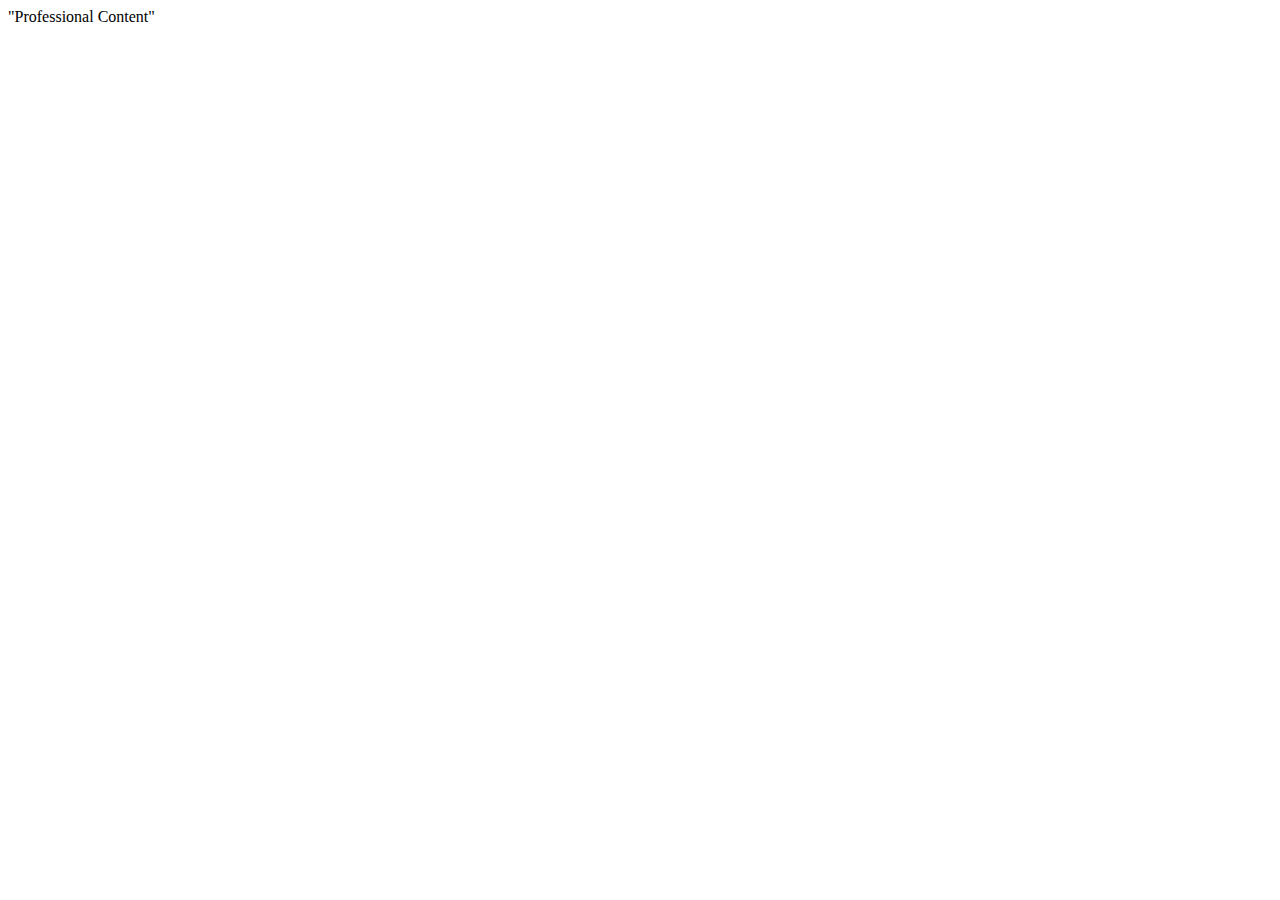
==== index.html @ d7f42cc4 "intial .html" ====
<!DOCTYPE html>
<html lang="en">
<head>
    <meta charset="UTF-8">
    <meta name="viewport" content="width=device-width, initial-scale=1.0">
    <meta http-equiv="X-UA-Compatible" content="ie=edge">
    <title>Derek Chee</title>
    
</head>
<body>
    "Professional Content"
</body>
</html>
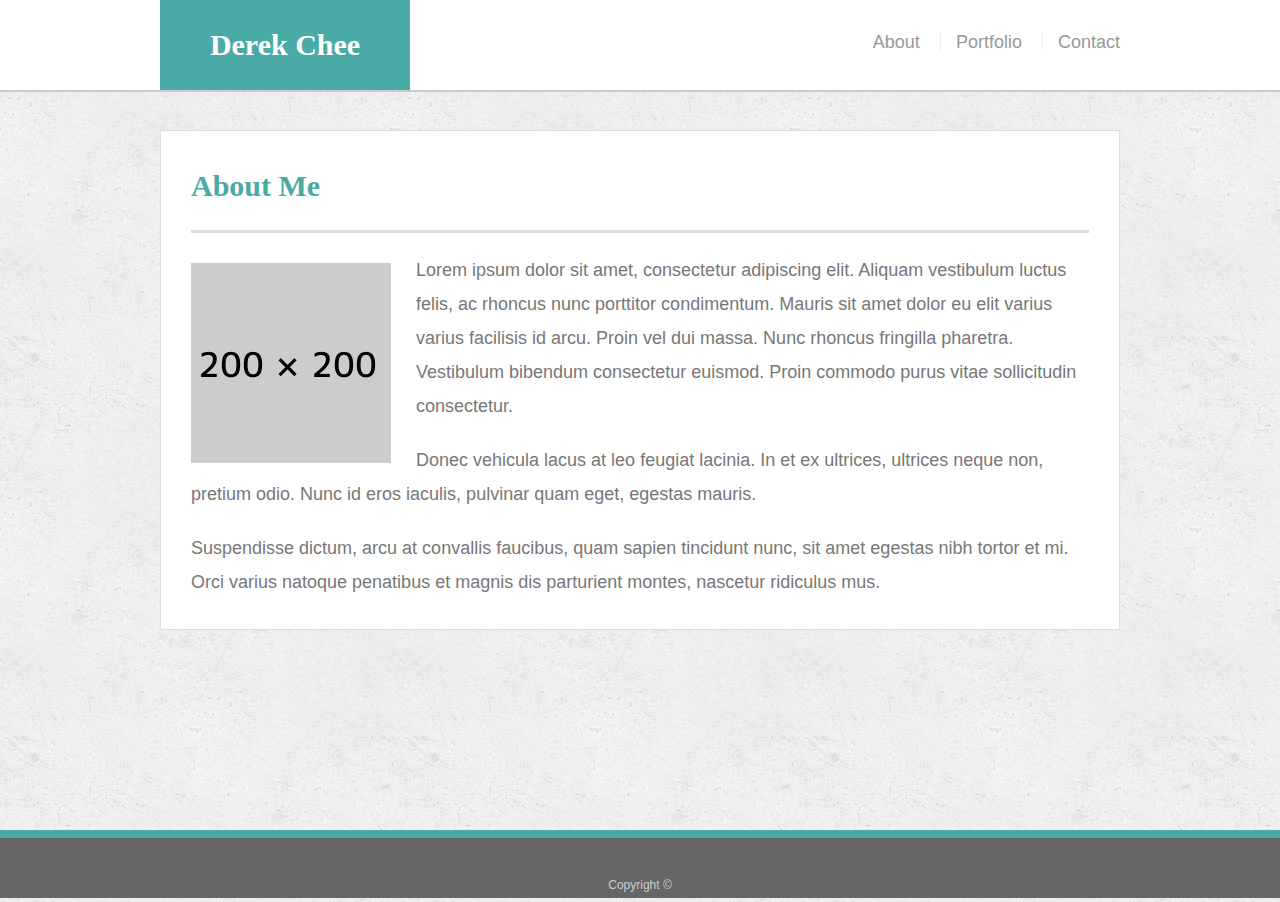
==== commit 7868cc0a: "added psychic game to portfolio" ====
--- a/index.html
+++ b/index.html
@@ -1,13 +1,48 @@
-<!DOCTYPE html>
-<html lang="en">
+<!doctype html>
+<html lang="en-us">
+
 <head>
-    <meta charset="UTF-8">
-    <meta name="viewport" content="width=device-width, initial-scale=1.0">
-    <meta http-equiv="X-UA-Compatible" content="ie=edge">
-    <title>Derek Chee</title>
-    
+  <meta charset="UTF-8">
+  <meta name="viewport" content="width=device-width, initial-scale=1.0">
+  <title>About | Derek</title>
+  <link rel="stylesheet" href="assets/css/reset.css">
+  <link rel="stylesheet" type="text/css" href="assets/css/style.css">
 </head>
+
 <body>
-    "Professional Content"
+
+  <header id="banner">
+    <div class="container">
+      <a href="index.html" id="logo">Derek Chee</a>
+      <nav>
+        <a href="index.html">About</a>
+        <a href="portfolio.html">Portfolio</a>
+        <a href="contact.html">Contact</a>
+      </nav>
+    </div>
+  </header>
+
+  <div id="main-container" class="container">
+    <section class="main-section">
+      <h1>About Me</h1>
+
+      <img src="assets/images/200x200.png" class="auth-image" alt="Your Name">
+
+      <p>Lorem ipsum dolor sit amet, consectetur adipiscing elit. Aliquam vestibulum luctus felis, ac rhoncus nunc porttitor condimentum. Mauris sit amet dolor eu elit varius varius facilisis id arcu. Proin vel dui massa. Nunc rhoncus fringilla pharetra. Vestibulum bibendum consectetur euismod. Proin commodo purus vitae sollicitudin consectetur.</p>
+
+      <p>Donec vehicula lacus at leo feugiat lacinia. In et ex ultrices, ultrices neque non, pretium odio. Nunc id eros iaculis, pulvinar quam eget, egestas mauris.</p>
+
+      <p>Suspendisse dictum, arcu at convallis faucibus, quam sapien tincidunt nunc, sit amet egestas nibh tortor et mi. Orci varius natoque penatibus et magnis dis parturient montes, nascetur ridiculus mus.</p>
+
+    </section>
+
+  </div>
+
+  <footer>
+    <div class="container">
+      Copyright &copy; 
+    </div>
+  </footer>
 </body>
-</html>+
+</html>
--- a/assets/css/style.css
+++ b/assets/css/style.css
@@ -0,0 +1,217 @@
+* {
+  box-sizing: border-box;
+}
+
+body {
+  font-family: Arial, "Helvetica Neue", Helvetica, sans-serif;
+  font-size: 18px;
+  line-height: 34px;
+  color: #777;
+  background: url("../images/concrete_seamless.png");
+}
+
+/* general */
+
+.container {
+  width: 100%;
+  max-width: 960px;
+  margin: 0 auto;
+  clear: both;
+}
+
+h1,
+h2,
+h3,
+p {
+  margin-bottom: 20px;
+}
+
+p:last-child {
+  margin-bottom: 0;
+}
+
+h1,
+h2,
+h3 {
+  font-family: Georgia, Times, "Times New Roman", serif;
+  font-weight: 700;
+  color: #4aaaa5;
+}
+
+h1 {
+  padding-bottom: 20px;
+  font-size: 30px;
+  line-height: 49px;
+  border-bottom: 3px solid #ddd;
+}
+
+h2,
+h3 {
+  font-size: 22px;
+}
+
+/* header */
+
+#banner {
+  position: fixed;
+  z-index: 99;
+  width: 100%;
+  margin: 0 0 30px;
+  overflow: auto;
+  color: #fff;
+  background: #fff;
+  border-bottom: 2px solid #ccc;
+}
+
+#logo {
+  float: left;
+  width: 250px;
+  height: 90px;
+  font-family: Georgia, Times, "Times New Roman", serif;
+  font-size: 30px;
+  font-weight: 700;
+  line-height: 90px;
+  color: #fff;
+  text-align: center;
+  text-decoration: none;
+  background: #4aaaa5;
+}
+
+nav {
+  float: right;
+  margin-top: 25px;
+}
+
+nav a {
+  display: inline-block;
+  padding-left: 15px;
+  margin-left: 15px;
+  line-height: 18px;
+  color: #999;
+  text-decoration: none;
+  border-left: 1px solid #efefef;
+}
+
+nav a:first-child {
+  border-left: 0 none;
+}
+
+/* footer */
+
+footer {
+  padding: 30px 0;
+  clear: both;
+  font-size: 12px;
+  color: #fff;
+  color: #ccc;
+  text-align: center;
+  background: #666;
+  border-top: 8px solid #4aaaa5;
+  height: 50px;
+}
+
+h3, h2 {
+  padding-bottom: 20px;
+  margin-bottom: 15px;
+  line-height: 22px;
+  border-bottom: 2px solid #eee;
+}
+
+/* main */
+
+#main-container {
+  padding-top: 130px;
+  min-height: calc(100vh - 70px);
+}
+
+.main-section {
+  float: left;
+  width: 100%;
+  max-width: 960px;
+  padding: 30px;
+  margin: 0 0 40px;
+  background: #fff;
+  border: 1px solid #ddd;
+}
+
+/* portfolio page */
+
+.work {
+  position: relative;
+  float: left;
+  width: 274px;
+  margin: 20px 0 25px;
+  overflow: auto;
+}
+
+.work:nth-child(even) {
+  margin-right: 40px;
+}
+
+.work img {
+  width: 100%;
+  border: 0 none;
+  opacity: 0.8;
+}
+
+.work h3 {
+  position: absolute;
+  bottom: 20px;
+  width: 100%;
+  padding: 15px;
+  margin-bottom: 0;
+  font-weight: 300;
+  line-height: 30px;
+  color: #fff;
+  text-align: center;
+  background: #4aaaa5;
+  border-bottom: 0;
+}
+
+.auth-image {
+  float: left;
+  width: 200px;
+  height: auto;
+  margin-top: 10px;
+  margin-right: 25px;
+}
+
+/* contact page */
+
+#contact-form ul {
+  margin-bottom: 20px;
+}
+
+#contact-form li {
+  margin-bottom: 10px;
+}
+
+label,
+input[type=text],
+input[type=email],
+textarea {
+  display: block;
+  width: 100%;
+}
+
+input[type=text],
+input[type=email],
+textarea {
+  height: 35px;
+  padding: 0 10px;
+  font-size: 14px;
+  border: 1px solid #ddd;
+}
+
+textarea {
+  height: 200px;
+}
+
+input[type=submit] {
+  padding: 10px 30px;
+  font-size: 18px;
+  color: #fff;
+  cursor: pointer;
+  background: #4aaaa5;
+  border: 0 none;
+}
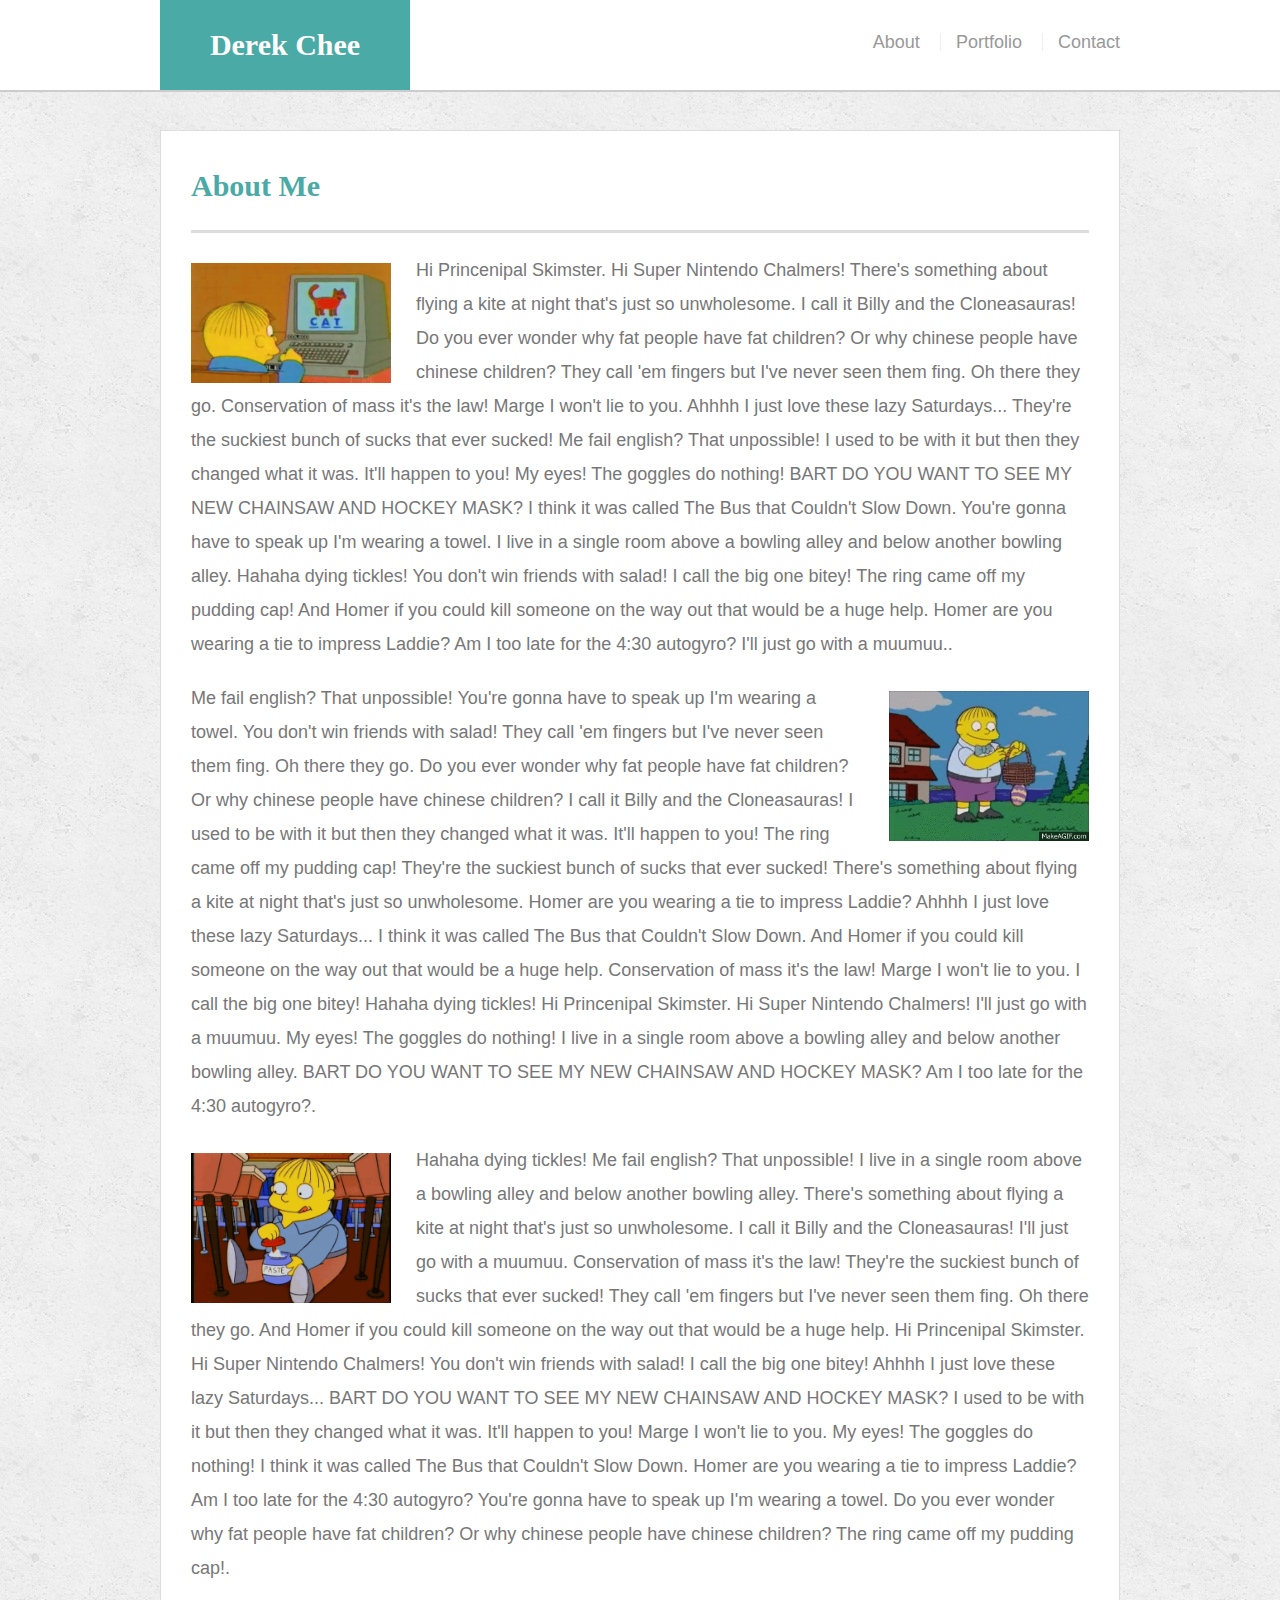
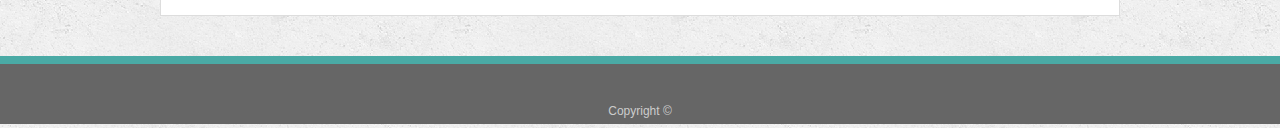
==== commit d29695ab: "Added Ralph Wiggums" ====
--- a/index.html
+++ b/index.html
@@ -26,13 +26,14 @@
     <section class="main-section">
       <h1>About Me</h1>
 
-      <img src="assets/images/200x200.png" class="auth-image" alt="Your Name">
-
-      <p>Lorem ipsum dolor sit amet, consectetur adipiscing elit. Aliquam vestibulum luctus felis, ac rhoncus nunc porttitor condimentum. Mauris sit amet dolor eu elit varius varius facilisis id arcu. Proin vel dui massa. Nunc rhoncus fringilla pharetra. Vestibulum bibendum consectetur euismod. Proin commodo purus vitae sollicitudin consectetur.</p>
-
-      <p>Donec vehicula lacus at leo feugiat lacinia. In et ex ultrices, ultrices neque non, pretium odio. Nunc id eros iaculis, pulvinar quam eget, egestas mauris.</p>
-
-      <p>Suspendisse dictum, arcu at convallis faucibus, quam sapien tincidunt nunc, sit amet egestas nibh tortor et mi. Orci varius natoque penatibus et magnis dis parturient montes, nascetur ridiculus mus.</p>
+      <img src="assets/images/RalphSlowCoding.gif" class="auth-image-left" alt="Your Name">
+      <p>Hi Princenipal Skimster. Hi Super Nintendo Chalmers! There's something about flying a kite at night that's just so unwholesome. I call it Billy and the Cloneasauras! Do you ever wonder why fat people have fat children? Or why chinese people have chinese children? They call 'em fingers but I've never seen them fing. Oh there they go. Conservation of mass it's the law! Marge I won't lie to you. Ahhhh I just love these lazy Saturdays... They're the suckiest bunch of sucks that ever sucked! Me fail english? That unpossible! I used to be with it but then they changed what it was. It'll happen to you! My eyes! The goggles do nothing! BART DO YOU WANT TO SEE MY NEW CHAINSAW AND HOCKEY MASK? I think it was called The Bus that Couldn't Slow Down. You're gonna have to speak up I'm wearing a towel. I live in a single room above a bowling alley and below another bowling alley. Hahaha dying tickles! You don't win friends with salad! I call the big one bitey! The ring came off my pudding cap! And Homer if you could kill someone on the way out that would be a huge help. Homer are you wearing a tie to impress Laddie? Am I too late for the 4:30 autogyro? I'll just go with a muumuu..</p>
+      
+      <img src="assets/images/RalphCodingMetphor.gif" class="auth-image-right" alt="Your Name">
+      <p>Me fail english? That unpossible! You're gonna have to speak up I'm wearing a towel. You don't win friends with salad! They call 'em fingers but I've never seen them fing. Oh there they go. Do you ever wonder why fat people have fat children? Or why chinese people have chinese children? I call it Billy and the Cloneasauras! I used to be with it but then they changed what it was. It'll happen to you! The ring came off my pudding cap! They're the suckiest bunch of sucks that ever sucked! There's something about flying a kite at night that's just so unwholesome. Homer are you wearing a tie to impress Laddie? Ahhhh I just love these lazy Saturdays... I think it was called The Bus that Couldn't Slow Down. And Homer if you could kill someone on the way out that would be a huge help. Conservation of mass it's the law! Marge I won't lie to you. I call the big one bitey! Hahaha dying tickles! Hi Princenipal Skimster. Hi Super Nintendo Chalmers! I'll just go with a muumuu. My eyes! The goggles do nothing! I live in a single room above a bowling alley and below another bowling alley. BART DO YOU WANT TO SEE MY NEW CHAINSAW AND HOCKEY MASK? Am I too late for the 4:30 autogyro?.</p>
+      
+      <img src="assets/images/RalphCopyPasted.gif" class="auth-image-left" alt="Your Name">
+      <p>Hahaha dying tickles! Me fail english? That unpossible! I live in a single room above a bowling alley and below another bowling alley. There's something about flying a kite at night that's just so unwholesome. I call it Billy and the Cloneasauras! I'll just go with a muumuu. Conservation of mass it's the law! They're the suckiest bunch of sucks that ever sucked! They call 'em fingers but I've never seen them fing. Oh there they go. And Homer if you could kill someone on the way out that would be a huge help. Hi Princenipal Skimster. Hi Super Nintendo Chalmers! You don't win friends with salad! I call the big one bitey! Ahhhh I just love these lazy Saturdays... BART DO YOU WANT TO SEE MY NEW CHAINSAW AND HOCKEY MASK? I used to be with it but then they changed what it was. It'll happen to you! Marge I won't lie to you. My eyes! The goggles do nothing! I think it was called The Bus that Couldn't Slow Down. Homer are you wearing a tie to impress Laddie? Am I too late for the 4:30 autogyro? You're gonna have to speak up I'm wearing a towel. Do you ever wonder why fat people have fat children? Or why chinese people have chinese children? The ring came off my pudding cap!.</p>
 
     </section>
 
--- a/assets/css/style.css
+++ b/assets/css/style.css
@@ -168,12 +168,20 @@
   border-bottom: 0;
 }
 
-.auth-image {
+.auth-image-left {
   float: left;
   width: 200px;
   height: auto;
   margin-top: 10px;
   margin-right: 25px;
+}
+
+.auth-image-right {
+  float: right;
+  width: 200px;
+  height: auto;
+  margin-top: 10px;
+  margin-left: 25px;
 }
 
 /* contact page */
